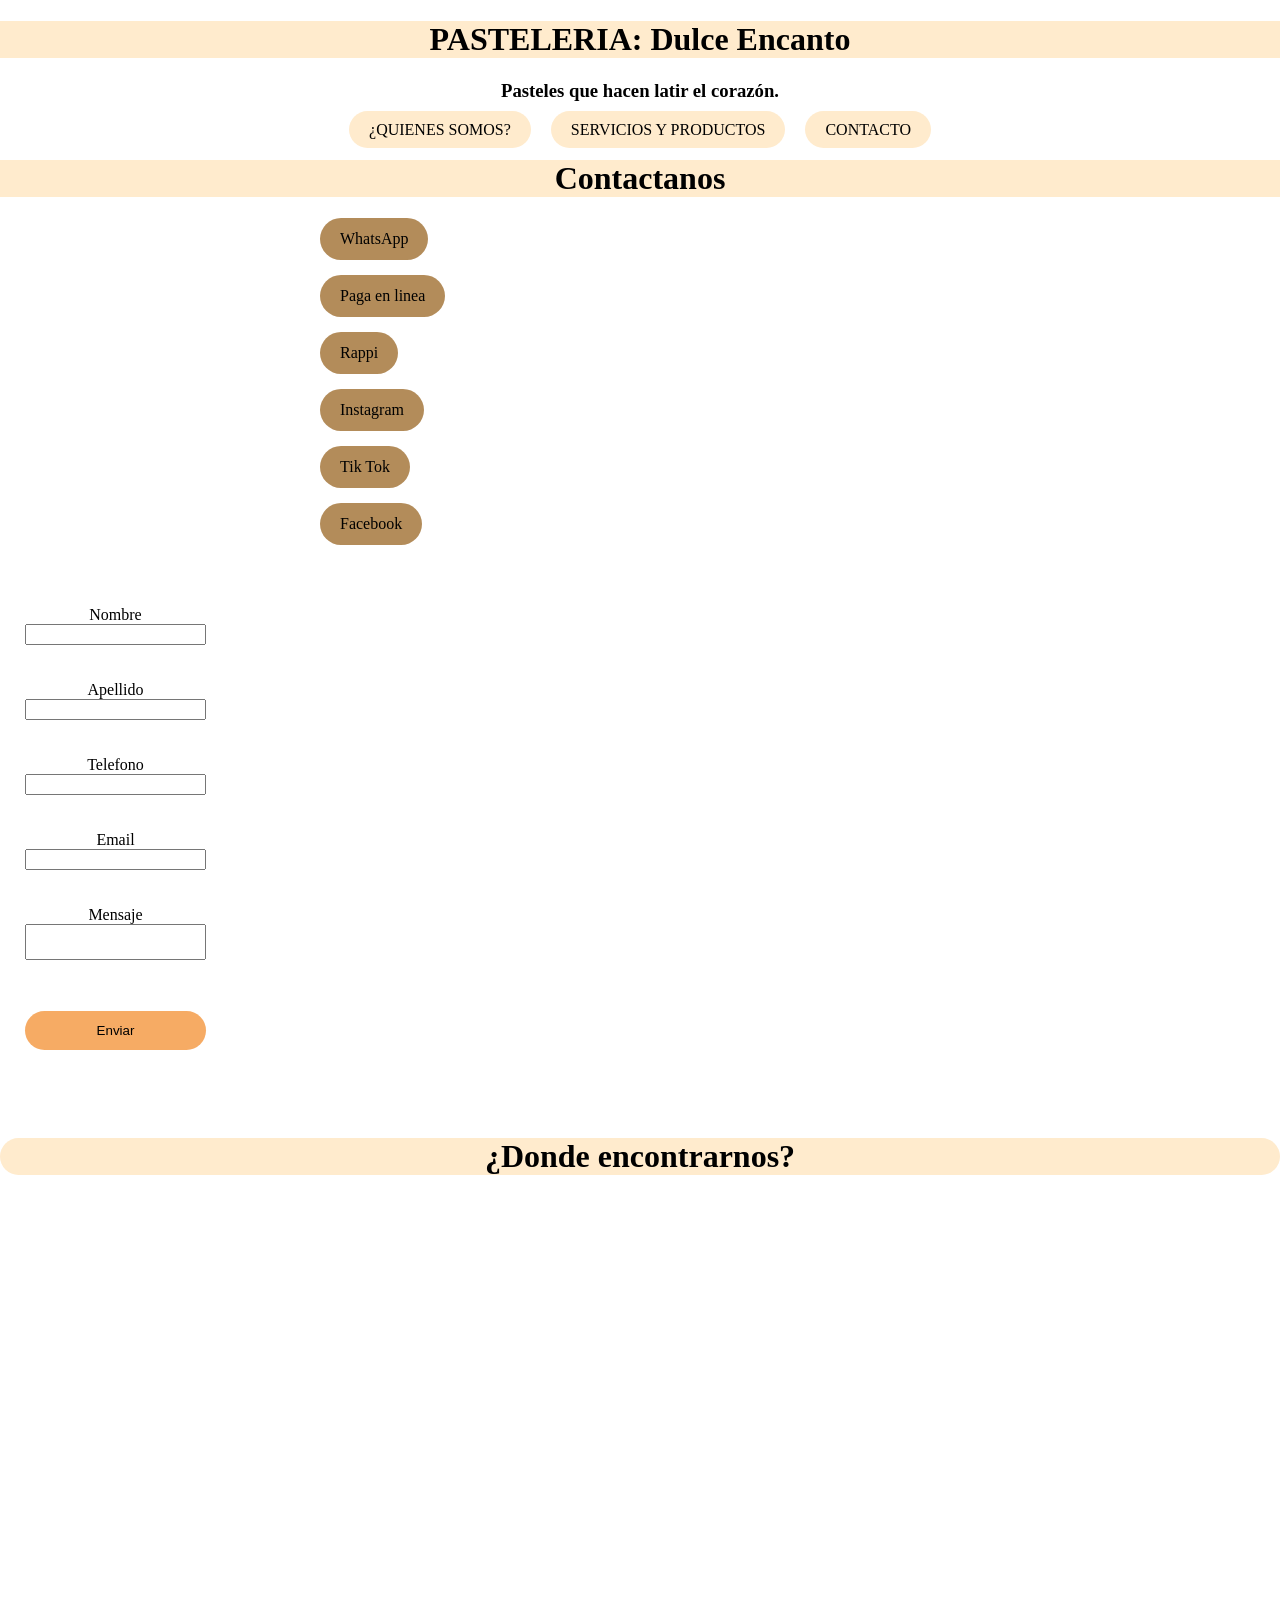
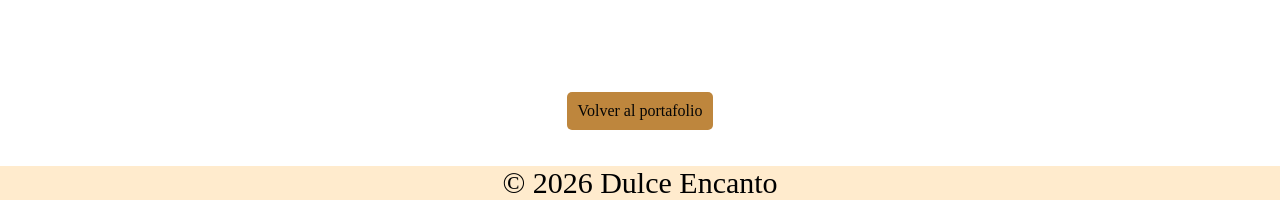
==== pasteleria/contacto.html @ 2648b1d3 "paginas de catalogo finalizada, pagina de contacto en proceso" ====
<!DOCTYPE html>
<html lang="es">
<head>
    <meta charset="UTF-8">
    <meta name="viewport" content="width=device-width, initial-scale=1.0">
    <title>Contacto - Dulce Encanto</title>
    <link rel="icon" href="imagenes/icono-principal.png" type="image/png">
    <link rel="stylesheet" href="styles.css">
</head>
<body>
    <header>
        <h1>PASTELERIA: Dulce Encanto</h1>
        <h3>Pasteles que hacen latir el corazón.</h3>
        <nav>
            <ul>
                <li><a href="quienesomos.html">¿QUIENES SOMOS?</a></li>
                <li><a href="serviciosyproductos.html">SERVICIOS Y PRODUCTOS</a></li>
                <li><a href="contacto.html">CONTACTO</a></li>
            </ul>
        </nav>
    </header>

    <main>
        <h1>Contactanos</h1>
        <section id="contact">
            <aside>
                <a href="#" class="boton-contacto">WhatsApp</a>
                <a href="#" class="boton-contacto">Paga en linea</a>
                <a href="#" class="boton-contacto">Rappi</a>
                <a href="#" class="boton-contacto">Instagram</a>
                <a href="#" class="boton-contacto">Tik Tok</a>
                <a href="#" class="boton-contacto">Facebook</a>
            </aside><br><br>
            <article id="formulario">
                <form action="contacto.html" method="get">
                    <label for="nombre">Nombre</label>
                    <input type="text" id="nombre" name="nombre" required><br><br>

                    <label for="apellido">Apellido</label>
                    <input type="text" id="apellido" name="apellido" required><br><br>

                    <label for="telefono">Telefono</label>
                    <input type="number" id="telefono" name="telefono" required min="1"><br><br>

                    <label for="email">Email</label>
                    <input type="email" id="email" name="email" required><br><br>

                    <label for="mensaje">Mensaje</label>
                    <textarea id="mensaje" name="mensaje"></textarea><br><br>

                    <button type="submit">Enviar</button><br><br>
                </form>
            </article>
            <article id="mapa">
                <h2>¿Donde encontrarnos?</h2>
                <iframe src="https://www.google.com/maps/embed?pb=!1m18!1m12!1m3!1d3268.9884793996825!2d-74.78323822590968!3d10.988534555247467!2m3!1f0!2f0!3f0!3m2!1i1024!2i768!4f13.1!3m3!1m2!1s0x8ef42d0025832995%3A0x6ee5ef55547f7da6!2sRiwi!5e1!3m2!1sen!2sco!4v1776049794708!5m2!1sen!2sco" width="600" height="450" style="border:0;" allowfullscreen="" loading="lazy" referrerpolicy="no-referrer-when-downgrade"></iframe>
            </article><br><br>
        </section>
    </main>
    <section><a class="regresar" href="index.html">Volver al portafolio</a></section>
    <br><br>
    <footer class="copy">© 2026 Dulce Encanto</footer>
</body>
</html>
---- pasteleria/styles.css ----
h1 {
    background-color: #ffebcd;
    text-align: center;
}

h3 {
    background-image: url(https://i.pinimg.com/736x/05/1b/fb/051bfb8f83da47de03055168c8e85a02.jpg);
    text-align: center;
}

nav ul {
    list-style-type: none; 
    padding: 0;
    margin: 0; 
    display: flex; 
    justify-content: center; 
    gap: 20px; 
}

nav ul li {
    display: inline; 
}

nav ul li a {
    text-decoration: none; 
    color: black; 
    padding: 10px 20px; 
    background-color: blanchedalmond;
    border-radius: 50px;
}

nav ul li a:hover {
    background-color: rgb(58, 35, 0); 
}

body {
    font-family: 'Times New Roman', Times, serif, sans-serif;
    background-image: url(https://img.freepik.com/foto-gratis/fondo-papel-textura-vintage_53876-124393.jpg?semt=ais_hybrid&w=740&q=80); 
    background-position: center; 
    background-repeat: no-repeat;
    background-size: cover; 
    text-align: center;
    margin: 0;
    padding: 0;
}

.card-container {
    display: flex; 
    justify-content: center; 
    gap: 100px; 
    flex-wrap: wrap; 
}

.card {
    background-color: blanchedalmond; 
    border-radius: 10px;
    box-shadow: 0 2px 5px rgba(0, 0, 0, 0.1); 
    overflow: hidden; 
    width: 500px; 
    height: 350px; 
    display: flex; 
    flex-direction: column; 
}

.card img {
    width: 100%; 
    height: auto;  
    max-height: 250px; 
    object-fit: cover;
}

.card-content {
    padding: 15px; 
}

.card-content p {
    margin: 0; 
}

.boton {
    display: inline-block;
    padding: 10px 20px; 
    background-color: #050505; 
    color: white; 
    border-radius: 5px; 
    box-shadow: 0 4px 6px rgba(0, 0, 0, 0.1); 
    text-decoration: none;
}

.boton:hover {
    transform: scale(1.05); /* Cambié el valor a 1.05 para un efecto más sutil */
}

/* Eliminando estilos de alineación por ID */

/* Pagina de productos */

#productos{
    display: flex;
    justify-content: center;
    gap: 2%;
    flex-wrap: wrap;
}

.postre-card{
    background: rgb(243, 218, 194);
    width: 400px;
    padding: 0.5%;
    border-radius: 20px;
    text-align: center;
    margin: 1%;
}

.postre-card img{
    width: 300px;
    height: 300px;
}

h2{
    font-size: xx-large;
    background-color: #ffebcd;
    border-radius: 20px;
}

article p{
    font-size: 30px;
    background-color: #ffebcd;
    border-radius: 20px;
}

.boton-pagar{
    font-size: 20px;
    display: inline-block;
    margin-bottom: 30px;
    padding: 10px;
    background-color: #cea46e; /* rosado bonito */
    color: #050505;
    text-decoration: none;
    border-radius: 20px;
}

.boton-pagar:hover{
    background-color: #be863d;
    color: aliceblue;
}

.postre-card:hover{
    background-color: #f0c38a;
    transition: 0.2s;
    transform: translateY(-10px);
    box-shadow: 0 8px 20px gray;
}

.copy {
    font-size: 30px;
    background-color: #ffebcd;
    text-align: center;
}

.regresar{
    display: inline-block;
    padding: 10px; 
    background-color: #be863d; 
    color: #050505; 
    border-radius: 5px;  
    text-decoration: none;
}

.regresar:hover{
    background-color: #cea46e;
    color: aliceblue;
}

/* Pagina de contacto */

.contact{
    display: flex;
    flex-direction: row;
    justify-content: center;
    gap: 2%;
    flex-wrap: wrap;
}

aside{
    display: flex;
    flex-direction: column;
    align-items: flex-start;
    gap: 15px;
    margin-left: 25%;
}

.boton-contacto{
    text-decoration: none;
    background-color: #b38c5a;
    color: black;
    padding: 12px 20px;
    border-radius: 25px;
    text-align: center;
}

.boton-contacto:hover{
    background-color: #cea46e;
    transform: scale(1.5);
}

#formulario{
    display: flex;
    align-items: flex-end;
    background: white;
    padding: 25px;
    border-radius: 15px;
    width: 300px;
}

form{
    display: flex;
    flex-direction: column;
}

textarea{
    resize: none;
}

button{
    margin-top: 15px;
    padding: 12px;
    background-color: #f6ab64;
    color: black;
    border: none;
    border-radius: 25px;
    cursor: pointer;
}
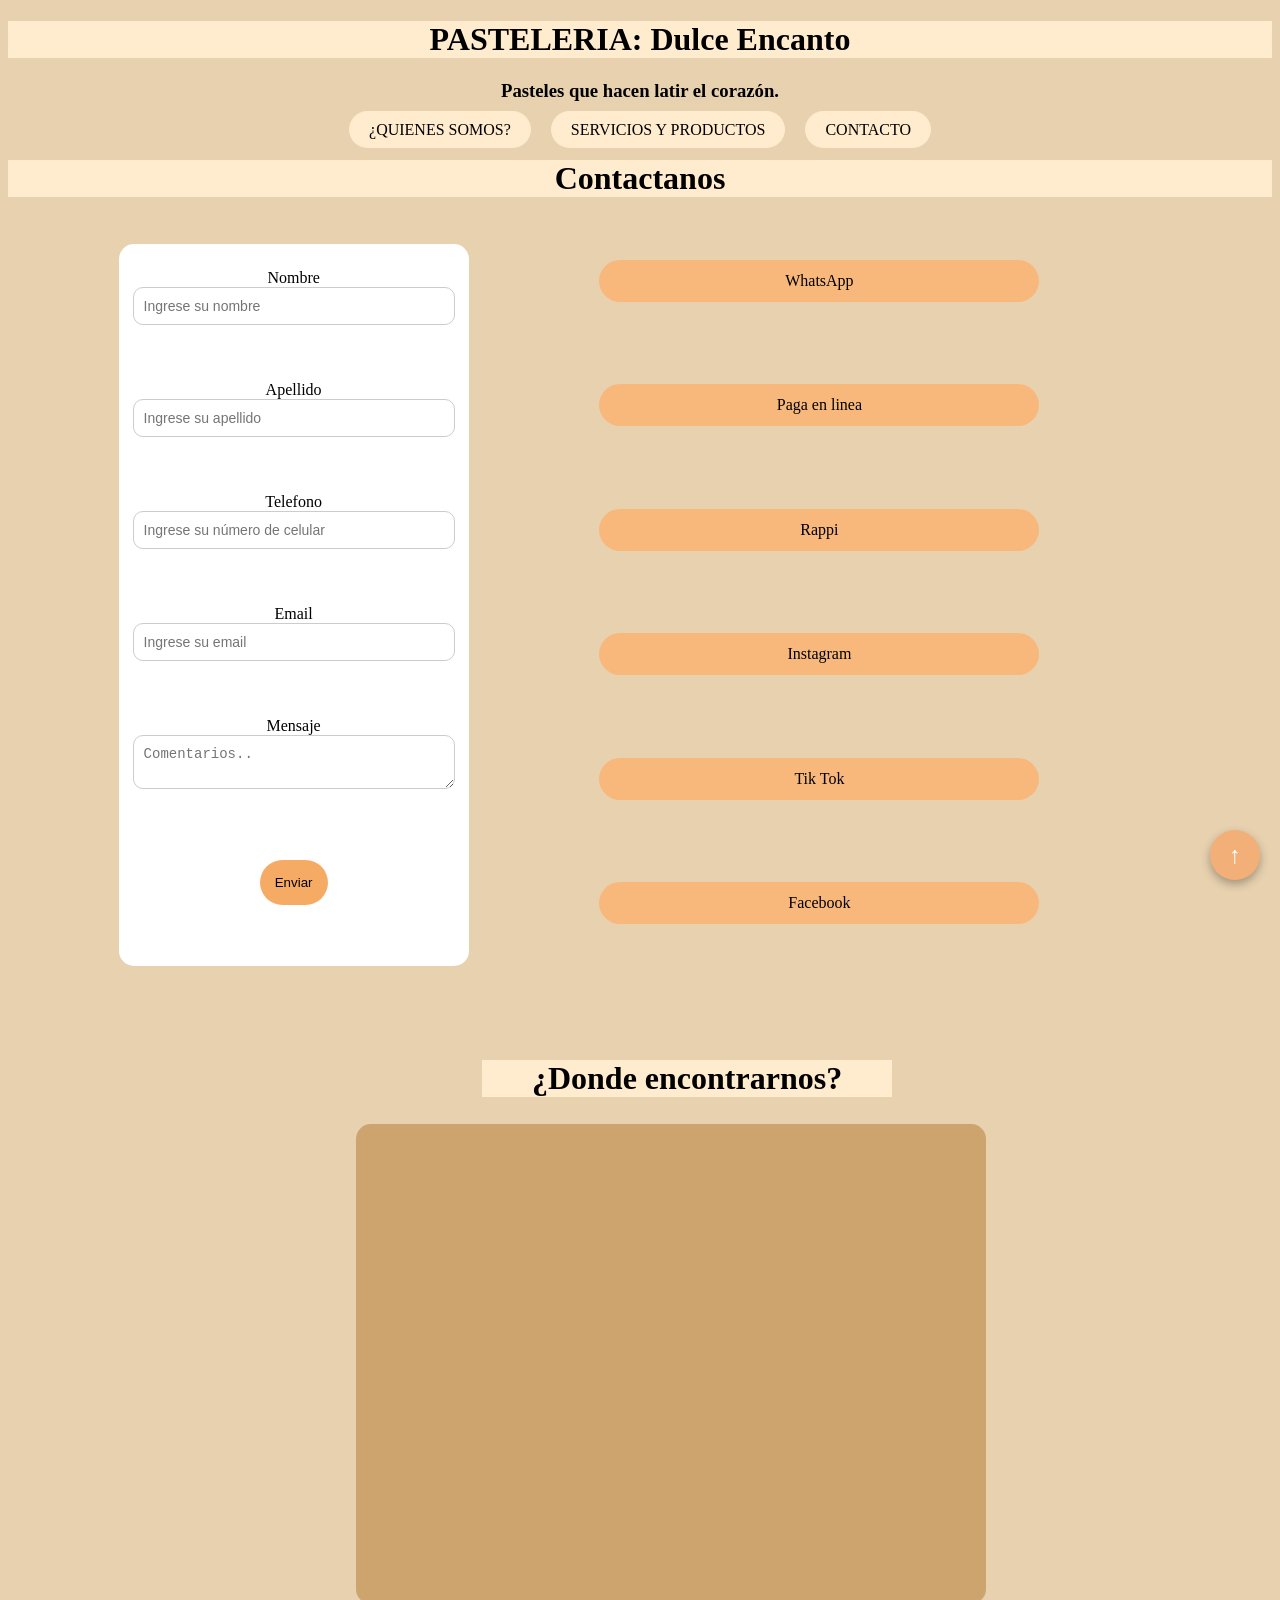
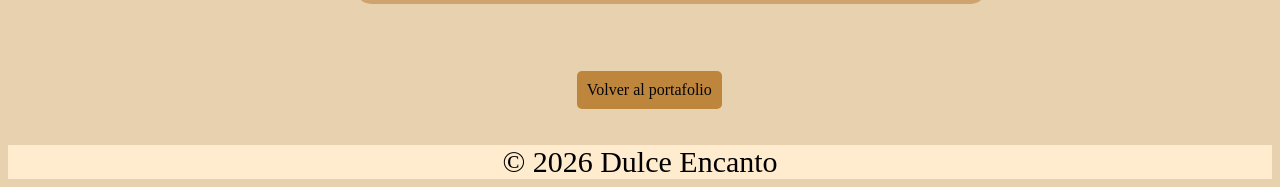
==== commit df6a457f: "css agrupados, contacto y servicios finalizados" ====
--- a/pasteleria/contacto.html
+++ b/pasteleria/contacto.html
@@ -5,9 +5,9 @@
     <meta name="viewport" content="width=device-width, initial-scale=1.0">
     <title>Contacto - Dulce Encanto</title>
     <link rel="icon" href="imagenes/icono-principal.png" type="image/png">
-    <link rel="stylesheet" href="styles.css">
+    <link rel="stylesheet" href="css/contacto.css">
 </head>
-<body>
+<body class="cuerpo-servicio">
     <header>
         <h1>PASTELERIA: Dulce Encanto</h1>
         <h3>Pasteles que hacen latir el corazón.</h3>
@@ -23,40 +23,43 @@
     <main>
         <h1>Contactanos</h1>
         <section id="contact">
-            <aside>
+            <article id="formulario">
+                <form action="contacto.html" method="get">
+                    <label for="nombre">Nombre</label>
+                    <input type="text" id="nombre" name="nombre" placeholder="Ingrese su nombre" required><br><br>
+
+                    <label for="apellido">Apellido</label>
+                    <input type="text" id="apellido" name="apellido" placeholder="Ingrese su apellido" required><br><br>
+
+                    <label for="telefono">Telefono</label>
+                    <input type="number" id="telefono" name="telefono" placeholder="Ingrese su número de celular" required min="1"><br><br>
+
+                    <label for="email">Email</label>
+                    <input type="email" id="email" name="email" placeholder="Ingrese su email" required><br><br>
+
+                    <label for="mensaje">Mensaje</label>
+                    <textarea id="mensaje" name="mensaje" placeholder="Comentarios.."></textarea><br><br>
+
+                    <button type="submit">Enviar</button><br><br>
+                </form>
+            </article> 
+            <article class="canales">
                 <a href="#" class="boton-contacto">WhatsApp</a>
                 <a href="#" class="boton-contacto">Paga en linea</a>
                 <a href="#" class="boton-contacto">Rappi</a>
                 <a href="#" class="boton-contacto">Instagram</a>
                 <a href="#" class="boton-contacto">Tik Tok</a>
                 <a href="#" class="boton-contacto">Facebook</a>
-            </aside><br><br>
-            <article id="formulario">
-                <form action="contacto.html" method="get">
-                    <label for="nombre">Nombre</label>
-                    <input type="text" id="nombre" name="nombre" required><br><br>
-
-                    <label for="apellido">Apellido</label>
-                    <input type="text" id="apellido" name="apellido" required><br><br>
-
-                    <label for="telefono">Telefono</label>
-                    <input type="number" id="telefono" name="telefono" required min="1"><br><br>
-
-                    <label for="email">Email</label>
-                    <input type="email" id="email" name="email" required><br><br>
-
-                    <label for="mensaje">Mensaje</label>
-                    <textarea id="mensaje" name="mensaje"></textarea><br><br>
-
-                    <button type="submit">Enviar</button><br><br>
-                </form>
-            </article>
+            </article><br><br><br>
             <article id="mapa">
                 <h2>¿Donde encontrarnos?</h2>
                 <iframe src="https://www.google.com/maps/embed?pb=!1m18!1m12!1m3!1d3268.9884793996825!2d-74.78323822590968!3d10.988534555247467!2m3!1f0!2f0!3f0!3m2!1i1024!2i768!4f13.1!3m3!1m2!1s0x8ef42d0025832995%3A0x6ee5ef55547f7da6!2sRiwi!5e1!3m2!1sen!2sco!4v1776049794708!5m2!1sen!2sco" width="600" height="450" style="border:0;" allowfullscreen="" loading="lazy" referrerpolicy="no-referrer-when-downgrade"></iframe>
             </article><br><br>
         </section>
     </main>
+    <div>
+        <a class="subir" href="#" class="boton-subir">↑</a>
+    </div>
     <section><a class="regresar" href="index.html">Volver al portafolio</a></section>
     <br><br>
     <footer class="copy">© 2026 Dulce Encanto</footer>
--- a/pasteleria/css/contacto.css
+++ b/pasteleria/css/contacto.css
@@ -0,0 +1,194 @@
+/* Pagina de contacto */
+
+/* Encabezado */
+h1 {
+    background-color: #ffebcd;
+    text-align: center;
+}
+
+h3 {
+    background-image: url("imagenes/beautiful-brown-color-gradient-background-free-vector.jpg");
+    text-align: center;
+}
+
+
+nav ul {
+    list-style-type: none; 
+    padding: 0;
+    margin: 0; 
+    display: flex; 
+    justify-content: center; 
+    gap: 20px; 
+}
+
+nav ul li {
+    display: inline; 
+}
+
+nav ul li a {
+    text-decoration: none; 
+    color: black; 
+    padding: 10px 20px; 
+    background-color: blanchedalmond;
+    border-radius: 50px;
+}
+
+nav ul li a:hover {
+    background-color: rgb(58, 35, 0); 
+}
+
+/* Color fondo */
+
+.cuerpo-servicio{
+    background-color: #e7d1af;
+}
+
+/* Botones de contacto */
+
+#contact{
+    display: flex;
+    flex-direction: row;
+    justify-content: center;
+    gap: 10%;
+    flex-wrap: wrap;
+}
+
+.canales{
+    
+    display: flex;
+    flex-direction: column;
+    flex-wrap: nowrap;
+    align-content: flex-start;
+    justify-content: space-around;
+}
+
+.boton-contacto{
+    display: flex;
+    flex-direction: column;
+    text-decoration: none;
+    background-color: #f8b87c;
+    color: black;
+    padding: 12px 20px;
+    border-radius: 25px;
+    text-align: center;
+    width: 400px;
+    margin: 1%;
+}
+
+.boton-contacto:hover{
+    background-color: #cea46e;
+    transform: scale(1.1);
+    color: aliceblue;
+}
+
+/* Formulario */
+
+#formulario{
+    background: white;
+    padding: 25px;
+    border-radius: 15px;
+    width: 300px;
+    margin-top: 2%;
+}
+
+form{
+    display: flex;
+    flex-direction: column;
+    align-items: center;
+    text-align: center;
+}
+
+form input, textarea{
+    width: 100%;
+    padding: 10px;
+    margin-bottom: 20px;
+    border-radius: 10px;
+    border: 1px solid #ccc;
+    font-size: 14px;
+}
+
+
+textarea{
+    resize: vertical;
+}
+
+button{
+    margin-top: 15px;
+    padding: 15px;
+    background-color: #f6ab64;
+    color: black;
+    border: none;
+    border-radius: 25px;
+    cursor: pointer;
+}
+
+/* Copyright */
+
+.copy {
+    font-size: 30px;
+    background-color: #ffebcd;
+    text-align: center;
+}
+
+/* Regresar a la pagina de inicio */
+
+.regresar{
+    display: inline-block;
+    padding: 10px; 
+    background-color: #be863d; 
+    color: #050505; 
+    border-radius: 5px;  
+    text-decoration: none;
+    margin-left: 45%;
+    margin-top: 5%;
+}
+
+.regresar:hover{
+    background-color: #cea46e;
+    color: aliceblue;
+}
+
+/* Subir a la parte de arriba */
+
+.subir {
+ 
+    position: fixed;
+    bottom: 20px;   
+    right: 20px;     
+    z-index: 1000;   
+
+    /* Estilo de círculo */
+    display: flex;
+    align-items: center;
+    justify-content: center;
+    width: 50px;
+    height: 50px;
+    border-radius: 50%; 
+    
+
+    background-color: #f3af78; 
+    color: white;
+    text-decoration: none;
+    font-size: 24px;
+    font-weight: bold;
+    box-shadow: 0 4px 10px rgba(0, 0, 0, 0.3); 
+    transition: all 0.3s ease; 
+}
+
+/* Mapa de ubicación */
+
+#mapa h2{
+    font-size: xx-large;
+    background-color: #ffebcd;
+    margin-left: 35%;
+    margin-top: 15%;
+    text-align: center;
+}
+
+iframe{
+    margin-left: 15%;
+    gap: 15%;
+    background-color: #cea46e;
+    padding: 15px;
+    border-radius: 15px;
+}
